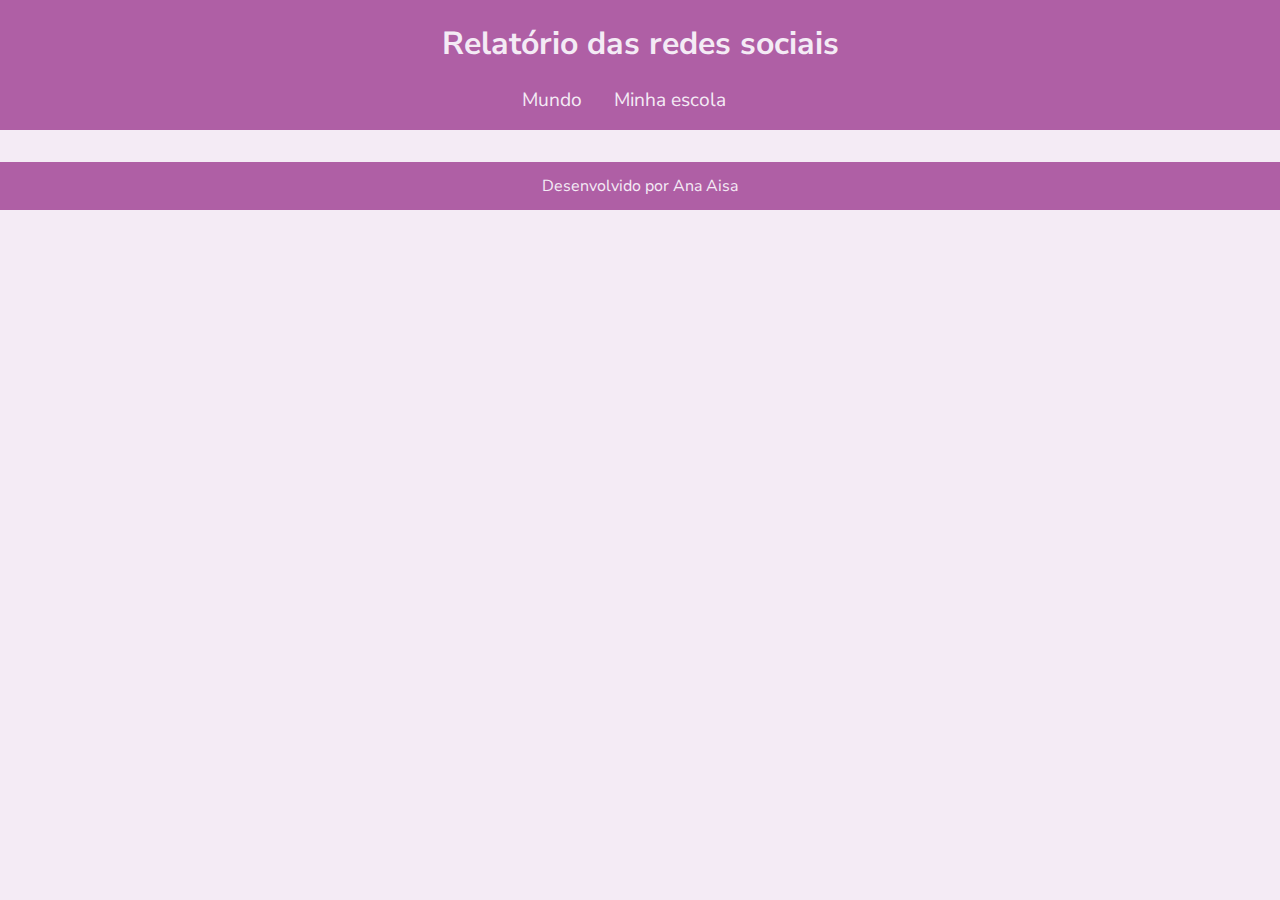
==== index.html @ 52156efb "Add files via upload" ====
<!DOCTYPE html>
<html lang="pt-br">
<head>
    <meta charset="UTF-8">
    <meta http-equiv="X-UA-Compatible" content="IE=edge">
    <meta name="viewport" content="width=device-width, initial-scale=1.0">
    <title>Redes Sociais</title>
    <link rel="stylesheet" href="style.css">
</head>
<body>
    <header>
        <h1>Relatório das redes sociais</h1>
        <nav>
                <a href="index.html">Mundo</a>
                <a href="#">Minha escola</a>
        </nav>
</header>
<main class="graficos-section">
    <section id="graficos-container" class="graficos-container">
            <!-- crie os gráficos aqui -->
    </section>
</main>
<footer>
    <p>Desenvolvido por Ana Aisa</p>
</footer>
</body>
</body>
</html>
---- style.css ----
@import url('https://fonts.googleapis.com/css2?family=Nunito+Sans:ital,opsz,wght@0,6..12,200..1000;1,6..12,200..1000&display=swap');
:root {
    --bg-color:#f4ebf5 ;
    --primary-color:#af5fa5 ;
    --secondary-color: #614c5e;
    --font: "Nunito Sans", sans-serif;
}

body {
    background-color: var(--bg-color);
    color: var(--primary-color);
    font-family: var(--font);
    height: 100vh;
    margin: 0;
}

header {
    background-color: var(--primary-color);
    text-align: center;
    padding: 1px;
}

h1 {
    font-size: 2rem;
    color: var(--bg-color);
     font-weight: 700;
}

nav {
    display: flex;
    justify-content: center;
    font-weight: 400;
}

nav a {
    text-decoration: none;
    color: var(--bg-color);
     margin: 0 2rem 1rem 0rem;
     font-size: 1.2rem;
    }

   
nav a:hover {
    text-decoration: underline;
    transform: scale(0.90);
    transition: transform 0.1s;
}

footer {
    display: flex;
    align-items: center;
    justify-content: center;
    background-color: var(--primary-color);
    color: var(--bg-color);
    width: 100%;
    height: 3rem;
    margin-top: 2rem;
}
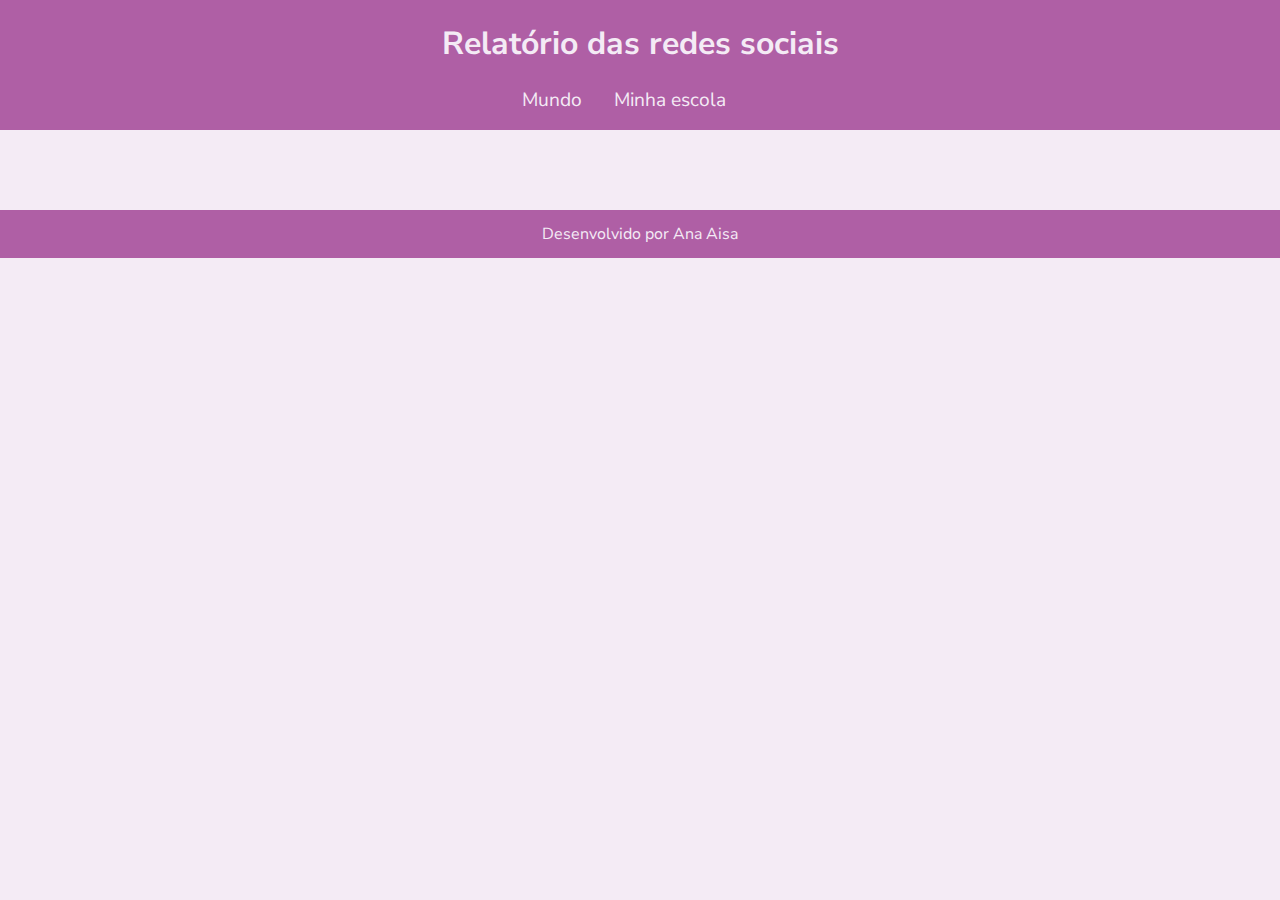
==== commit 92f7abb4: "Add files via upload" ====
--- a/index.html
+++ b/index.html
@@ -23,6 +23,7 @@
 <footer>
     <p>Desenvolvido por Ana Aisa</p>
 </footer>
+<script type="module" src="graficos/informacoesGlobais.js"></script>
 </body>
 </body>
 </html>
--- a/style.css
+++ b/style.css
@@ -46,6 +46,22 @@
     transition: transform 0.1s;
 }
 
+.graficos-container {
+    margin: 5rem;
+   }
+
+   .graficos-container_texto {
+    font-size: 1.3rem;
+    text-align: center;
+    padding: 2rem;
+    border: var(--secondary-color) solid 2px;
+  }
+  
+span {
+ font-weight: bold;
+ color: var(--secondary-color);
+}
+
 footer {
     display: flex;
     align-items: center;
